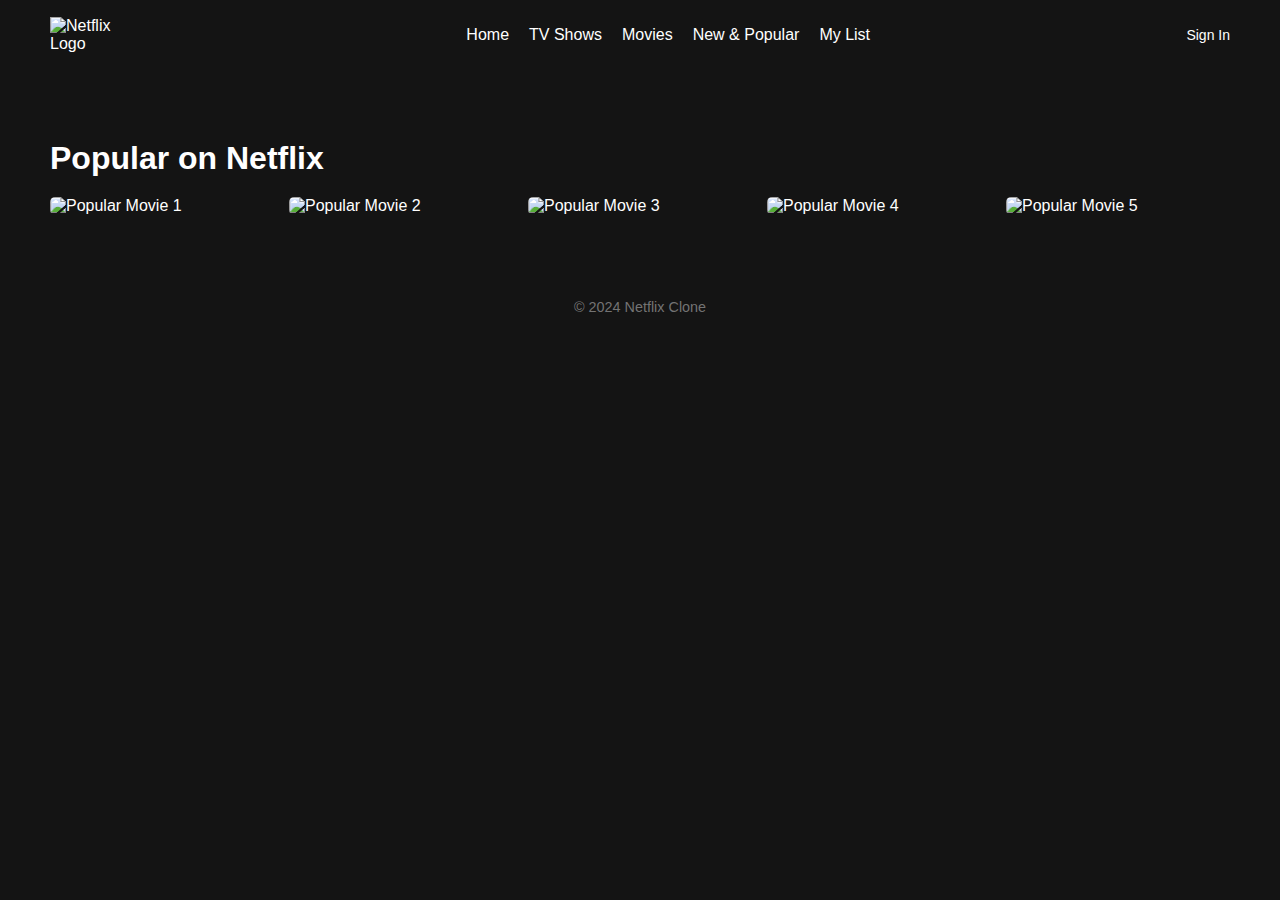
==== home.html @ cb83206e "first commit" ====
<!DOCTYPE html>
<html lang="en">
<head>
    <meta charset="UTF-8">
    <meta name="viewport" content="width=device-width, initial-scale=1.0">
    <title>Netflix Clone - Home</title>
    <link rel="stylesheet" href="css/styles.css">
</head>
<body>

    <!-- Header Section -->
    <header>
        <img src="logo.png" alt="Netflix Logo" id="logo">
        <nav>
            <ul>
                <li><a href="home.html">Home</a></li>
                <li><a href="tv-shows.html">TV Shows</a></li>
                <li><a href="movies.html">Movies</a></li>
                <li><a href="new-popular.html">New & Popular</a></li>
                <li><a href="my-list.html">My List</a></li>
            </ul>
        </nav>
        <a href="sign-in.html" class="sign-in">Sign In</a>
    </header>

    <!-- Popular Section -->
    <section class="popular">
        <h2>Popular on Netflix</h2>
        <div class="popular-grid">
            <img src="movie1.jpg" alt="Popular Movie 1">
            <img src="movie2.jpg" alt="Popular Movie 2">
            <img src="movie3.jpg" alt="Popular Movie 3">
            <img src="movie4.jpg" alt="Popular Movie 4">
            <img src="movie5.jpg" alt="Popular Movie 5">
        </div>
    </section>

    <!-- Footer Section -->
    <footer>
        <p>&copy; 2024 Netflix Clone</p>
    </footer>

</body>
</html>
---- css/styles.css ----
/* General styles */
body {
    font-family: 'Arial', sans-serif;
    background-color: #141414;
    color: white;
    margin: 0;
    padding: 0;
}

a {
    color: white;
    text-decoration: none;
}

a:hover {
    color: #b3b3b3;
}

ul {
    list-style: none;
    padding: 0;
}

img {
    max-width: 100%;
}

/* Header */
header {
    background-color: #141414;
    padding: 10px 50px;
    display: flex;
    justify-content: space-between;
    align-items: center;
}

header #logo {
    width: 100px;
}

header nav ul {
    display: flex;
    gap: 20px;
}

header nav ul li {
    display: inline-block;
}

header .sign-in {
    font-size: 14px;
}

/* Hero Section */
.hero {
    background-image: url('banner.jpg');
    background-size: cover;
    background-position: center;
    height: 400px;
    display: flex;
    justify-content: center;
    align-items: center;
    text-align: center;
    color: white;
}

.hero h1 {
    font-size: 3.5rem;
    margin-bottom: 20px;
}

.hero p {
    font-size: 1.5rem;
    margin-bottom: 20px;
}

.hero a {
    background-color: red;
    padding: 15px 30px;
    font-size: 1rem;
    font-weight: bold;
    border-radius: 5px;
    color: white;
}

.hero a:hover {
    background-color: darkred;
}

/* Section Titles */
section h2 {
    font-size: 2rem;
    margin: 20px 0;
}

/* Popular Section */
.popular {
    padding: 50px 50px;
}

.popular-grid {
    display: grid;
    grid-template-columns: repeat(5, 1fr);
    gap: 15px;
}

.popular-grid img {
    border-radius: 5px;
}

/* Footer */
footer {
    background-color: #141414;
    text-align: center;
    padding: 20px;
}

footer p {
    color: #737373;
    font-size: 0.9rem;
}
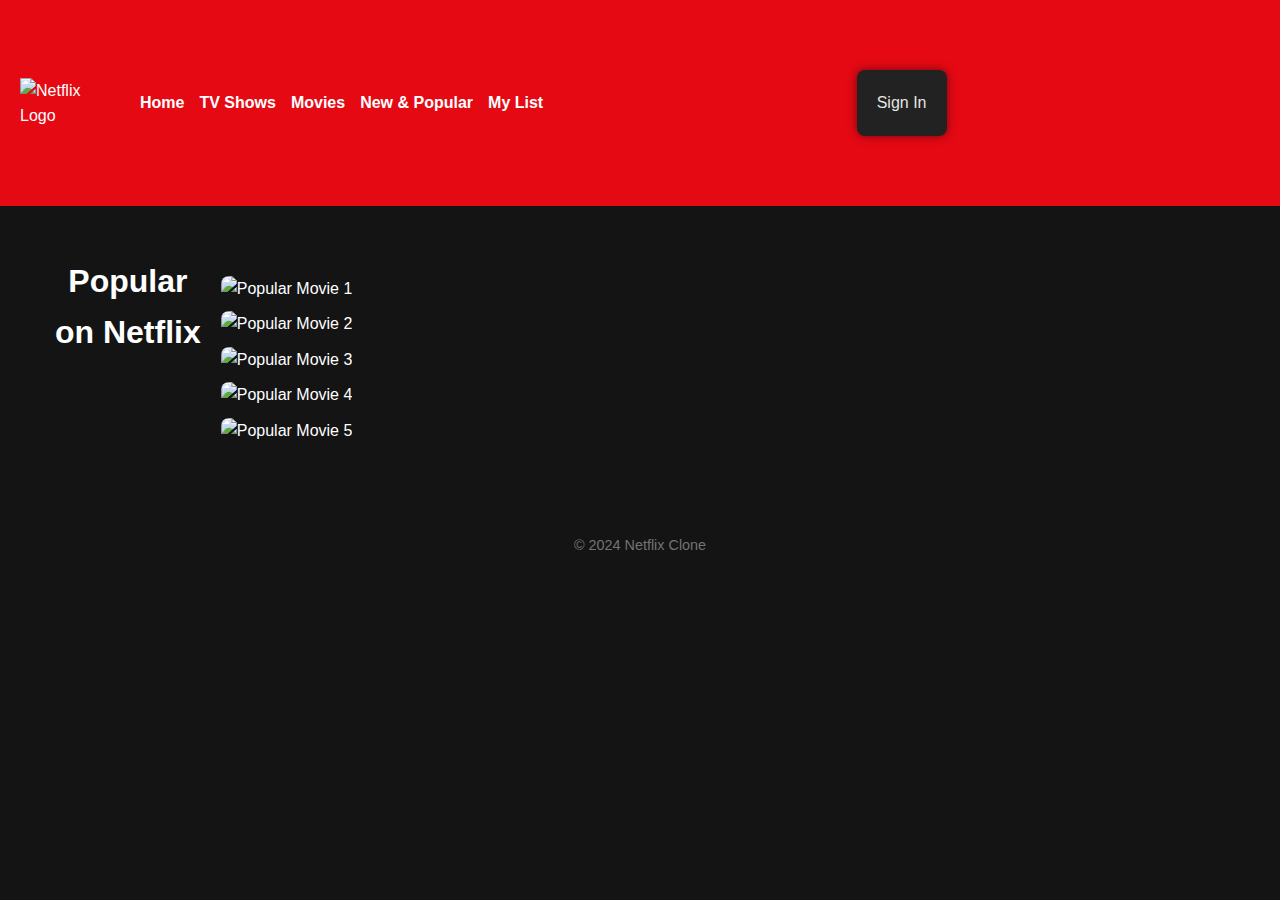
==== commit 5b42c78f: "Here's another Commit" ====
--- a/home.html
+++ b/home.html
@@ -20,18 +20,28 @@
                 <li><a href="my-list.html">My List</a></li>
             </ul>
         </nav>
-        <a href="sign-in.html" class="sign-in">Sign In</a>
+        <a href="sign-in.html" class="sign-in" id="authButton">Sign In</a>
     </header>
 
     <!-- Popular Section -->
-    <section class="popular">
+    <section class="popular" id="popular">
         <h2>Popular on Netflix</h2>
-        <div class="popular-grid">
-            <img src="movie1.jpg" alt="Popular Movie 1">
-            <img src="movie2.jpg" alt="Popular Movie 2">
-            <img src="movie3.jpg" alt="Popular Movie 3">
-            <img src="movie4.jpg" alt="Popular Movie 4">
-            <img src="movie5.jpg" alt="Popular Movie 5">
+        <div class="popular-grid" id="movieGrid">
+            <div class="movie" data-title="Popular Movie 1">
+                <img src="movie1.jpg" alt="Popular Movie 1">
+            </div>
+            <div class="movie" data-title="Popular Movie 2">
+                <img src="movie2.jpg" alt="Popular Movie 2">
+            </div>
+            <div class="movie" data-title="Popular Movie 3">
+                <img src="movie3.jpg" alt="Popular Movie 3">
+            </div>
+            <div class="movie" data-title="Popular Movie 4">
+                <img src="movie4.jpg" alt="Popular Movie 4">
+            </div>
+            <div class="movie" data-title="Popular Movie 5">
+                <img src="movie5.jpg" alt="Popular Movie 5">
+            </div>
         </div>
     </section>
 
@@ -40,5 +50,8 @@
         <p>&copy; 2024 Netflix Clone</p>
     </footer>
 
+    <!-- Linking External JavaScript -->
+    <script src="js/script.js"></script>
+
 </body>
 </html>
--- a/css/styles.css
+++ b/css/styles.css
@@ -1,14 +1,19 @@
-/* General styles */
+/* Global Styles */
+* {
+    margin: 0;
+    padding: 0;
+    box-sizing: border-box;
+}
+
 body {
     font-family: 'Arial', sans-serif;
     background-color: #141414;
-    color: white;
-    margin: 0;
-    padding: 0;
+    color: #e5e5e5;
+    line-height: 1.6;
 }
 
 a {
-    color: white;
+    color: #e5e5e5;
     text-decoration: none;
 }
 
@@ -16,47 +21,90 @@
     color: #b3b3b3;
 }
 
-ul {
-    list-style: none;
-    padding: 0;
-}
-
-img {
-    max-width: 100%;
-}
-
-/* Header */
+/* Header Section */
 header {
-    background-color: #141414;
-    padding: 10px 50px;
     display: flex;
     justify-content: space-between;
     align-items: center;
-}
-
-header #logo {
+    padding: 15px 50px;
+    background-color: #141414;
+}
+
+#logo {
     width: 100px;
 }
 
-header nav ul {
-    display: flex;
-    gap: 20px;
-}
-
-header nav ul li {
-    display: inline-block;
-}
-
-header .sign-in {
+nav ul {
+    display: flex;
+    gap: 25px;
+}
+
+nav ul li {
+    list-style: none;
+}
+
+nav ul li a {
+    font-weight: bold;
+}
+
+/* Sign In Button */
+header div a {
     font-size: 14px;
+    background-color: red;
+    padding: 5px 15px;
+    border-radius: 3px;
+}
+
+header div a:hover {
+    background-color: #e50914;
+}
+
+/* Section Styles */
+section {
+    padding: 50px;
+}
+
+section h2 {
+    font-size: 2rem;
+    margin-bottom: 20px;
+}
+
+/* Popular Grid */
+.popular-grid {
+    display: grid;
+    grid-template-columns: repeat(auto-fill, minmax(150px, 1fr));
+    gap: 15px;
+}
+
+.popular-grid img {
+    width: 100%;
+    border-radius: 5px;
+    transition: transform 0.3s ease-in-out;
+}
+
+.popular-grid img:hover {
+    transform: scale(1.05);
+}
+
+/* Footer Section */
+footer {
+    background-color: #141414;
+    padding: 20px;
+    text-align: center;
+}
+
+footer p {
+    margin-top: 10px;
+    font-size: 0.9rem;
+    color: #737373;
 }
 
 /* Hero Section */
-.hero {
-    background-image: url('banner.jpg');
+#hero {
+    background-image: url('banner.jpg'); /* Replace with actual banner image */
     background-size: cover;
     background-position: center;
-    height: 400px;
+    height: 500px;
     display: flex;
     justify-content: center;
     align-items: center;
@@ -64,58 +112,324 @@
     color: white;
 }
 
-.hero h1 {
+#hero h1 {
     font-size: 3.5rem;
+    font-weight: bold;
     margin-bottom: 20px;
 }
 
-.hero p {
+#hero p {
     font-size: 1.5rem;
     margin-bottom: 20px;
 }
 
-.hero a {
+#hero a {
     background-color: red;
     padding: 15px 30px;
     font-size: 1rem;
     font-weight: bold;
     border-radius: 5px;
-    color: white;
-}
-
-.hero a:hover {
-    background-color: darkred;
-}
-
-/* Section Titles */
-section h2 {
+}
+
+#hero a:hover {
+    background-color: #e50914;
+}
+
+/* Movie Display Sections */
+#popular, #trending, #watch-again {
+    display: grid;
+    grid-template-columns: repeat(auto-fill, minmax(150px, 1fr));
+    gap: 15px;
+}
+
+/* Sign In Section */
+.sign-in {
+    max-width: 400px;
+    margin: 50px auto;
+    padding: 20px;
+    background-color: #222;
+    border-radius: 8px;
+    box-shadow: 0 0 10px rgba(0, 0, 0, 0.5);
+    text-align: center;
+}
+
+.sign-in h2 {
+    margin-bottom: 20px;
     font-size: 2rem;
-    margin: 20px 0;
-}
-
-/* Popular Section */
-.popular {
-    padding: 50px 50px;
-}
-
+}
+
+.form-group {
+    margin-bottom: 15px;
+    text-align: left;
+}
+
+.form-group label {
+    display: block;
+    margin-bottom: 5px;
+    font-weight: bold;
+}
+
+.form-group input {
+    width: 100%;
+    padding: 10px;
+    border: 1px solid #555;
+    border-radius: 4px;
+    background-color: #333;
+    color: #e5e5e5;
+}
+
+.form-group input:focus {
+    outline: none;
+    border-color: #e50914;
+}
+
+.btn {
+    width: 100%;
+    padding: 10px;
+    background-color: red;
+    border: none;
+    border-radius: 4px;
+    font-weight: bold;
+    color: white;
+    cursor: pointer;
+    transition: background-color 0.3s ease;
+}
+
+.btn:hover {
+    background-color: #e50914;
+}
+
+/* Movie Overlay and Hover Effects */
+.movie {
+    position: relative;
+}
+
+.movie-overlay {
+    position: absolute;
+    bottom: 0;
+    left: 0;
+    right: 0;
+    background-color: rgba(0, 0, 0, 0.7);
+    color: white;
+    padding: 10px;
+    font-size: 1rem;
+    text-align: center;
+}
+
+.movie.active {
+    opacity: 1;
+    transition: opacity 0.5s;
+}
+
+#popular img, #trending img, #watch-again img {
+    width: 100%;
+    height: auto;
+    transition: transform 0.3s ease;
+}
+
+#popular img:hover, #trending img:hover, #watch-again img:hover {
+    transform: scale(1.1);
+}
+
+/* Additional Footer Styling */
+footer ul {
+    list-style: none;
+    padding: 0;
+    margin: 0;
+    display: flex;
+    flex-wrap: wrap;
+}
+
+footer ul li {
+    margin: 5px 15px;
+}
+
+footer ul li a {
+    color: #737373;
+    text-decoration: none;
+}
+
+footer ul li a:hover {
+    text-decoration: underline;
+}
+
+/* Sign In Form */
+.sign-in button:hover {
+    background-color: #f40612;
+}
+
+.sign-in p {
+    text-align: center;
+    margin-top: 20px;
+}
+
+.sign-in a {
+    color: #e50914;
+}
+
+/* TV Shows Grid Styling */
 .popular-grid {
     display: grid;
-    grid-template-columns: repeat(5, 1fr);
+    grid-template-columns: repeat(auto-fill, minmax(150px, 1fr));
+    gap: 10px;
+    margin-top: 20px;
+}
+
+.popular-grid img {
+    width: 100%;
+    border-radius: 8px;
+}
+
+/* Add to your styles.css */
+body {
+    font-family: Arial, sans-serif;
+    background-color: #141414;
+    color: #ffffff;
+}
+
+header {
+    background-color: #e50914;
+    padding: 20px;
+    display: flex;
+    justify-content: space-between;
+    align-items: center;
+}
+
+#logo {
+    height: 50px;
+}
+
+nav ul {
+    list-style: none;
+    display: flex;
     gap: 15px;
 }
 
-.popular-grid img {
-    border-radius: 5px;
-}
-
-/* Footer */
+nav a {
+    color: white;
+    text-decoration: none;
+}
+
+.sign-up {
+    max-width: 400px;
+    margin: 50px auto;
+    padding: 20px;
+    background-color: #222222;
+    border-radius: 8px;
+}
+
+h2 {
+    text-align: center;
+}
+
+.form-group {
+    margin-bottom: 15px;
+}
+
+.form-group label {
+    display: block;
+    margin-bottom: 5px;
+}
+
+.form-group input {
+    width: 100%;
+    padding: 10px;
+    border: 1px solid #333;
+    border-radius: 4px;
+}
+
+.btn {
+    width: 100%;
+    padding: 10px;
+    background-color: #e50914;
+    color: white;
+    border: none;
+    border-radius: 4px;
+    cursor: pointer;
+}
+
+.btn:hover {
+    background-color: #f40612;
+}
+
 footer {
+    text-align: center;
+    margin-top: 20px;
+    padding: 10px 0;
+}
+
+/* Add to your styles.css */
+body {
+    font-family: Arial, sans-serif;
     background-color: #141414;
-    text-align: center;
-    padding: 20px;
-}
-
-footer p {
-    color: #737373;
-    font-size: 0.9rem;
-}
+    color: #ffffff;
+}
+
+header {
+    background-color: #e50914;
+    padding: 20px;
+    display: flex;
+    justify-content: space-between;
+    align-items: center;
+}
+
+#logo {
+    height: 50px;
+}
+
+nav ul {
+    list-style: none;
+    display: flex;
+    gap: 15px;
+}
+
+nav a {
+    color: white;
+    text-decoration: none;
+}
+
+#get-started {
+    text-align: center;
+    padding: 50px 20px;
+    background-color: #222;
+}
+
+#benefits {
+    padding: 20px;
+    background-color: #333;
+}
+
+.container {
+    max-width: 800px;
+    margin: 0 auto;
+    padding: 20px;
+}
+
+h1, h2 {
+    margin-bottom: 20px;
+}
+
+ul {
+    list-style-type: disc;
+    margin-left: 20px;
+}
+
+.btn {
+    display: inline-block;
+    padding: 10px 20px;
+    background-color: #e50914;
+    color: white;
+    border: none;
+    border-radius: 4px;
+    text-decoration: none;
+}
+
+.btn:hover {
+    background-color: #f40612;
+}
+
+footer {
+    text-align: center;
+    margin-top: 20px;
+    padding: 10px 0;
+}
